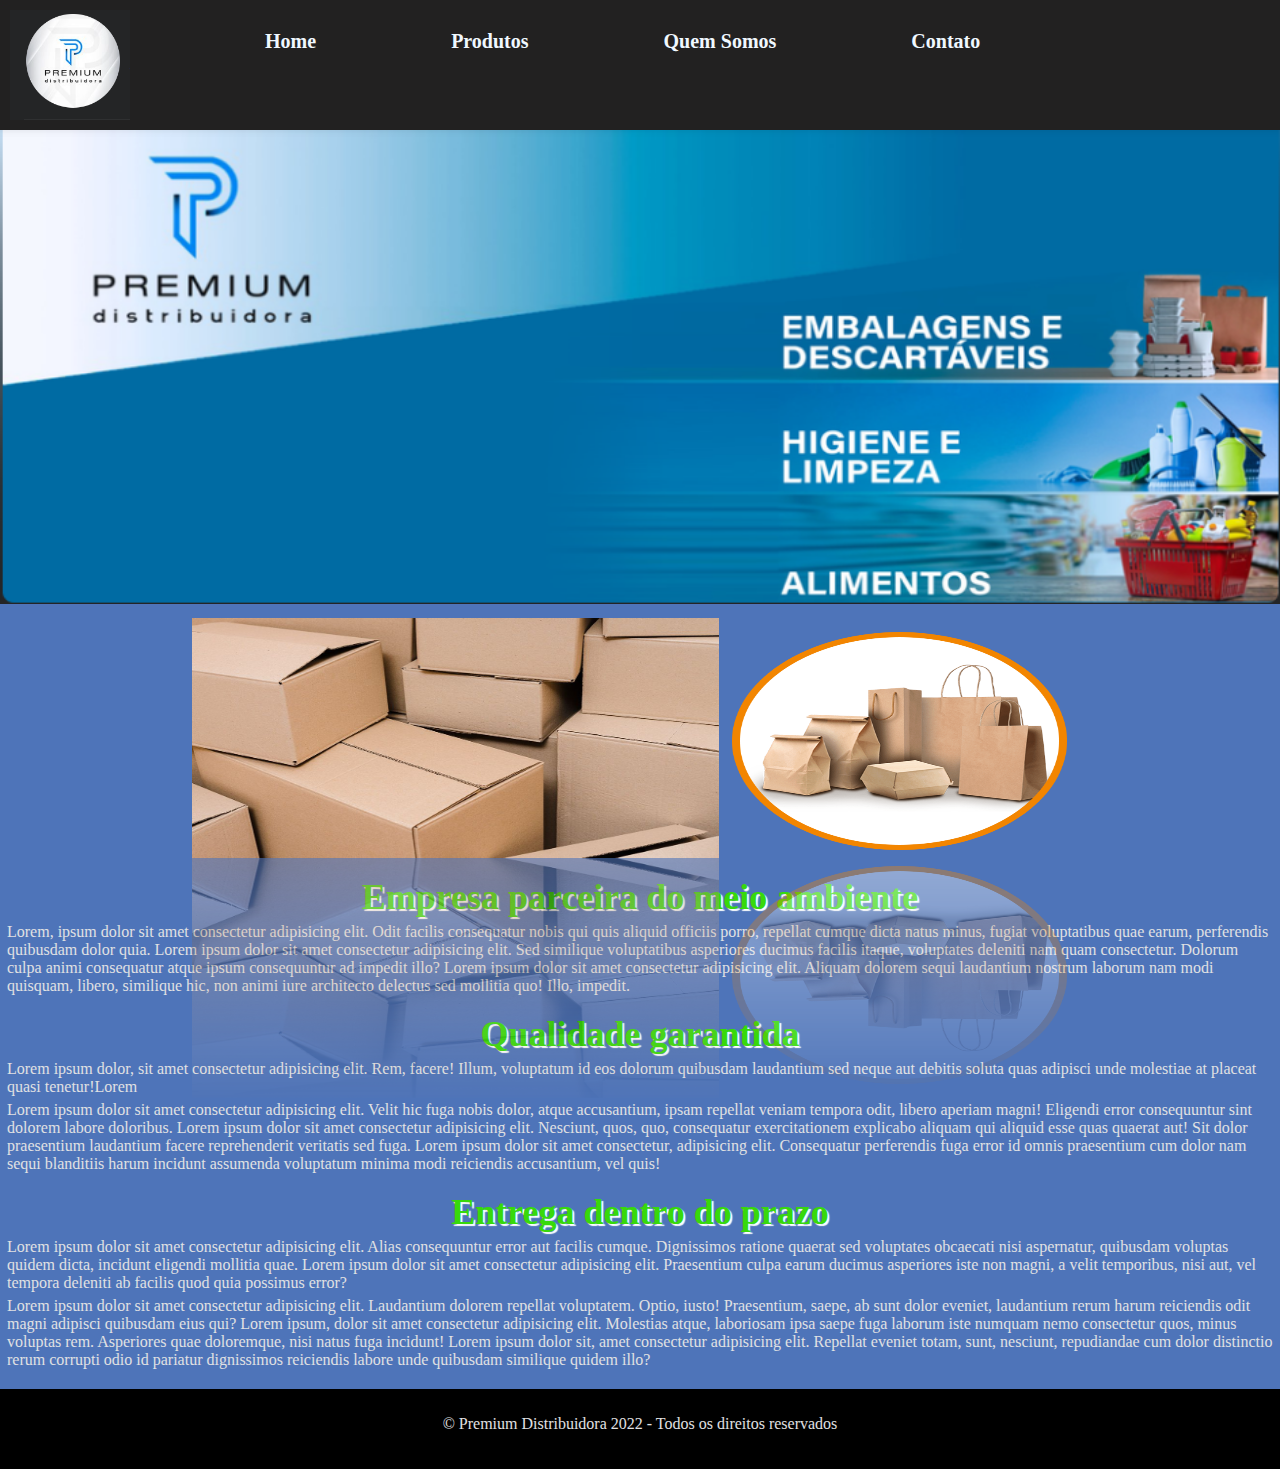
==== index.html @ 806e38d4 "Add files via upload" ====
<!DOCTYPE html>
<html lang="pt-br">
<head>
    <meta charset="UTF-8">
    <meta http-equiv="X-UA-Compatible" content="IE=edge">
    <meta name="viewport" content="width=device-width, initial-scale=1.0">
    <link rel="stylesheet" href="index.css">
    <link rel="shortcut icon" href="logoPremium.PNG" type="image/x-icon">
    <title>Premium Distribuidora</title>
</head>
<body>
    <nav>      
        <ul>
            <img src="logoPremium.PNG" alt="" >
            <li><a href="index.html">Home</a></li>
            <li><a href="produtos.html">Produtos</a></li>
            <li><a href="quemSomos.html">Quem Somos</a></li>
            <li><a href="contato.html">Contato</a></li>
        </ul>
    </nav>

    <main>
       <div class="container"> 
        <img class="banner" src="banner.PNG" alt="" width="100%">
       </div> 

       
        

            <div class="div2">                
                <img src="embalagem-de-papelao-1080x627.jpg" alt="caixa de papelão" width="100%" height="240px"> 
                <img src="embalagens-papel.png" alt="sacola de papelão" width="70%" height="240px">   
            </div>

            <h2>Empresa parceira do meio ambiente</h2>

            <p>Lorem, ipsum dolor sit amet consectetur adipisicing elit. Odit facilis consequatur nobis qui quis aliquid officiis porro, repellat cumque dicta natus minus, fugiat voluptatibus quae earum, perferendis quibusdam dolor quia. Lorem ipsum dolor sit amet consectetur adipisicing elit. Sed similique voluptatibus asperiores ducimus facilis itaque, voluptates deleniti nam quam consectetur. Dolorum culpa animi consequatur atque ipsum consequuntur ad impedit illo? Lorem ipsum dolor sit amet consectetur adipisicing elit. Aliquam dolorem sequi laudantium nostrum laborum nam modi quisquam, libero, similique hic, non animi iure architecto delectus sed mollitia quo! Illo, impedit.</p>

            <h2>Qualidade garantida</h2>

            <p>Lorem ipsum dolor, sit amet consectetur adipisicing elit. Rem, facere! Illum, voluptatum id eos dolorum quibusdam laudantium sed neque aut debitis soluta quas adipisci unde molestiae at placeat quasi tenetur!Lorem</p>

            <p>Lorem ipsum dolor sit amet consectetur adipisicing elit. Velit hic fuga nobis dolor, atque accusantium, ipsam repellat veniam tempora odit, libero aperiam magni! Eligendi error consequuntur sint dolorem labore doloribus. Lorem ipsum dolor sit amet consectetur adipisicing elit. Nesciunt, quos, quo, consequatur exercitationem explicabo aliquam qui aliquid esse quas quaerat aut! Sit dolor praesentium laudantium facere reprehenderit veritatis sed fuga.
                Lorem ipsum dolor sit amet consectetur, adipisicing elit. Consequatur perferendis fuga error id omnis praesentium cum dolor nam sequi blanditiis harum incidunt assumenda voluptatum minima modi reiciendis accusantium, vel quis!
            </p>

            <h2> Entrega dentro do prazo</h2>

            <p>Lorem ipsum dolor sit amet consectetur adipisicing elit. Alias consequuntur error aut facilis cumque. Dignissimos ratione quaerat sed voluptates obcaecati nisi aspernatur, quibusdam voluptas quidem dicta, incidunt eligendi mollitia quae. Lorem ipsum dolor sit amet consectetur adipisicing elit. Praesentium culpa earum ducimus asperiores iste non magni, a velit temporibus, nisi aut, vel tempora deleniti ab facilis quod quia possimus error?</p>    
            <p> Lorem ipsum dolor sit amet consectetur adipisicing elit. Laudantium dolorem repellat voluptatem. Optio, iusto! Praesentium, saepe, ab sunt dolor eveniet, laudantium rerum harum reiciendis odit magni adipisci quibusdam eius qui? Lorem ipsum, dolor sit amet consectetur adipisicing elit. Molestias atque, laboriosam ipsa saepe fuga laborum iste numquam nemo consectetur quos, minus voluptas rem. Asperiores quae doloremque, nisi natus fuga incidunt! Lorem ipsum dolor sit, amet consectetur adipisicing elit. Repellat eveniet totam, sunt, nesciunt, repudiandae cum dolor distinctio rerum corrupti odio id pariatur dignissimos reiciendis labore unde quibusdam similique quidem illo?</p>            
    </main> 

    <footer>
        <p> &copy; Premium Distribuidora 2022 - Todos os direitos reservados </p>
    </footer>    
</body>
</html>
---- index.css ----
*{
    margin: 0;
    padding: 0;
}

body{
    background-color: #4e74b9;
    padding-bottom: 0px ;
}

nav{
    display: flexbox;
    flex-direction: row;
    background-color: black;
}

ul{
    display: flex;
    background-color: #736A5A;
    height: 110px;
    padding: 10px;
    list-style: none;
    background-color: rgba(37, 36, 36, 0.911);
    padding-top: 10px;
}

li{
    padding-top: 20px;
    margin-left: 5px;
    
}

nav > ul > p{
    color: azure;
    font-weight:bold;
    font-size: 24px;
    text-shadow: 2px 2px 2px red;
}



li > a {
    text-decoration: none;  
    font-size: 20px;
    color: aliceblue;
    font-weight: bold;    
    text-align: right;    
    
}

a:hover{
    color: blue;
}

nav > ul > li > a{    
    margin-left: 130px;
          
} 

main{
    width: 100%;
}




.div2{
    margin-top: 10px;
    width: 70%;
    margin: 5px 5px;
    display: flex;
    margin: auto;
    border-radius: 8px;
    padding-top: 10px;
    -webkit-box-reflect: below 0px linear-gradient(to bottom, rgba(0,0,0,0.0), rgba(0,0,0,0.4));

}

h2{
    text-align: center;
    margin-top: 18px;
    font-size: 36px;
    color: #37D90B;
    text-shadow: 2px 2px 1px rgb(253, 255, 254);
}

p{
    margin: 5px 7px;
    color: #E0E1E3;
    
}

.form{
    display: flexbox;
    flex-direction: column;
}


footer{
    position: relative;
    bottom: 0px;
    height: 80px;
    background-color: black;
    width: 100%;
    color: aliceblue;
}   

footer > p {
    text-align: center;
    margin-top: 20px;
    padding-top: 26px;
}

@media only screen and (max-width: 600px) {
    body {
      background-color: rgb(32, 164, 207);
    }

    ul > li{
        display: none;
    }

    
.div2{
    margin-top: 10px;
    width: 55%;
    margin-left: 12px;
    display: flex;    
    border-radius: 8px;
    padding-top: 10px;
    -webkit-box-reflect: below 0px linear-gradient(to bottom, rgba(0,0,0,0.0), rgba(0,0,0,0.4));
}

  

  }
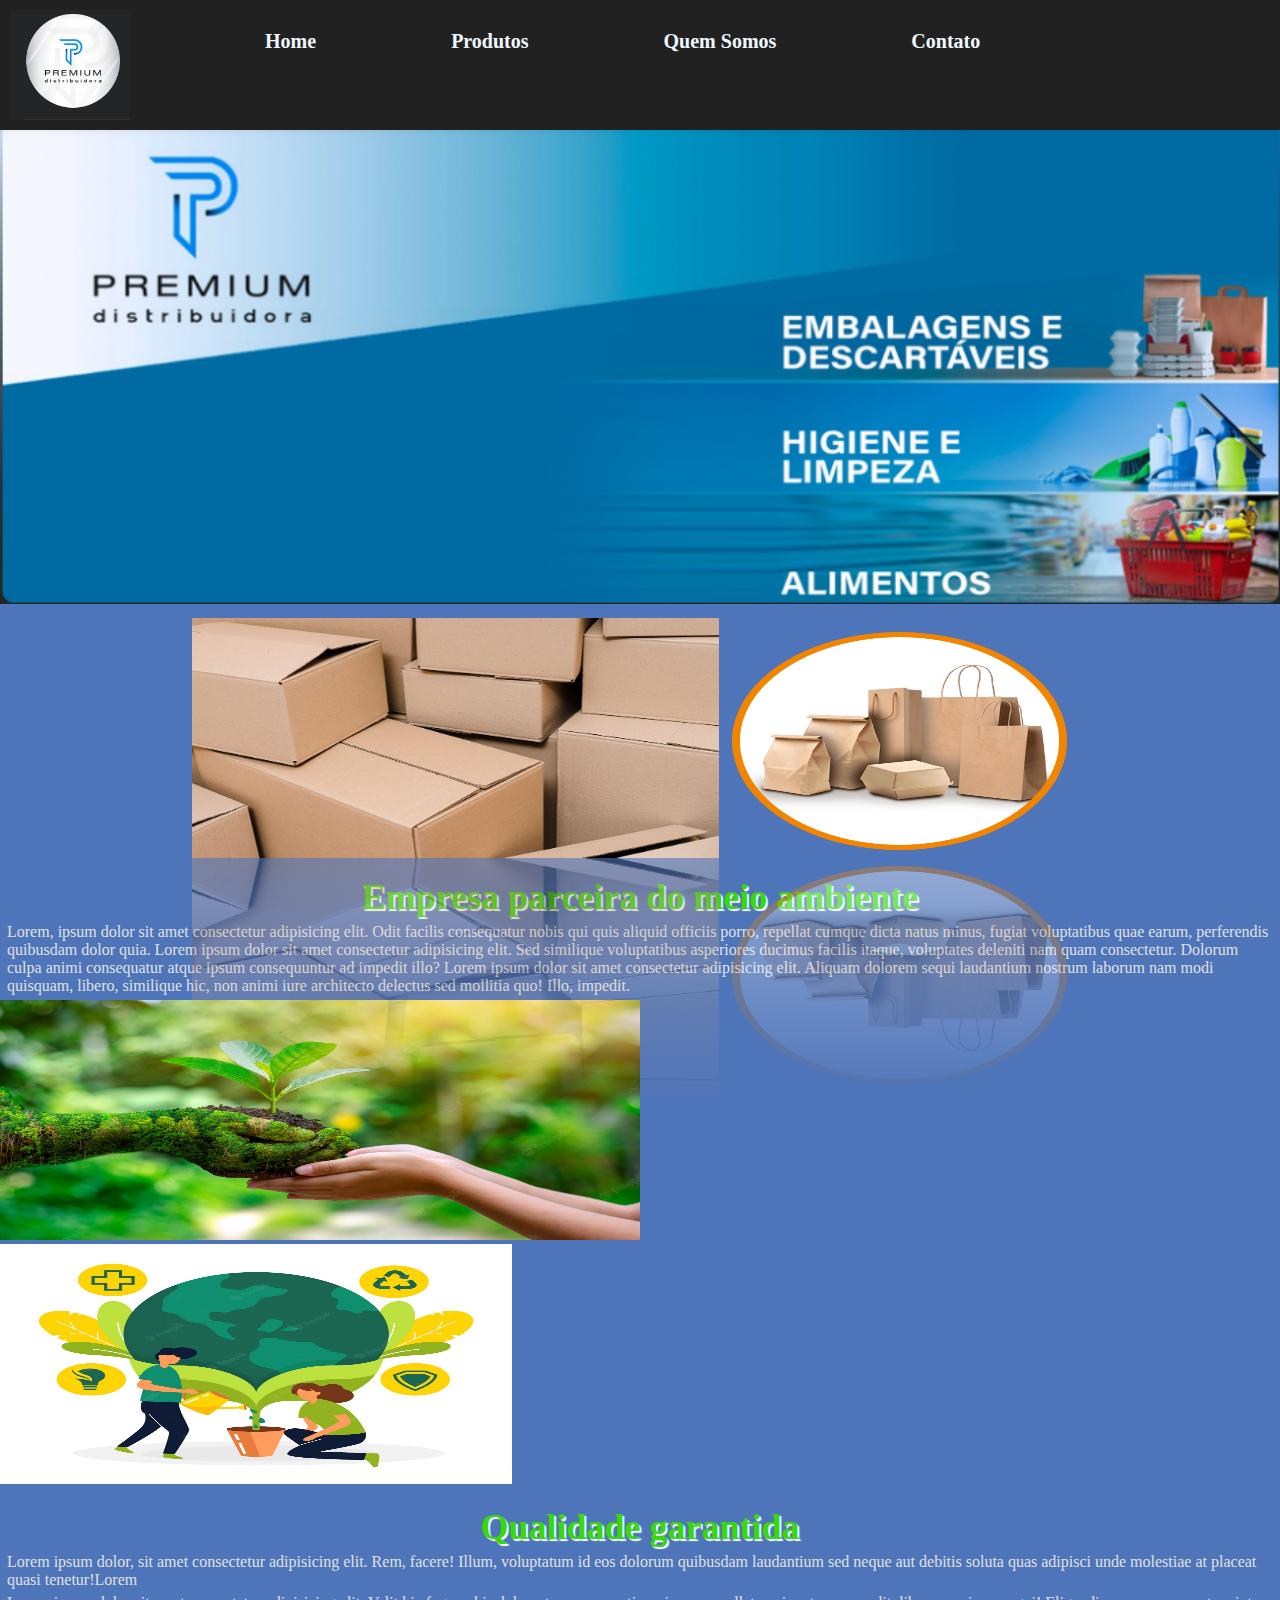
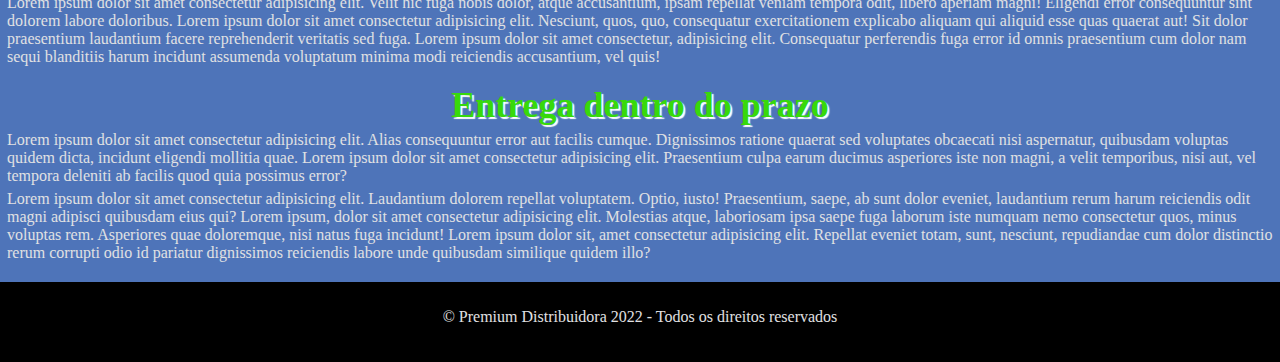
==== commit 0d16d3c7: "Add files via upload" ====
--- a/index.html
+++ b/index.html
@@ -6,6 +6,8 @@
     <meta name="viewport" content="width=device-width, initial-scale=1.0">
     <link rel="stylesheet" href="index.css">
     <link rel="shortcut icon" href="logoPremium.PNG" type="image/x-icon">
+    
+
     <title>Premium Distribuidora</title>
 </head>
 <body>
@@ -36,6 +38,14 @@
 
             <p>Lorem, ipsum dolor sit amet consectetur adipisicing elit. Odit facilis consequatur nobis qui quis aliquid officiis porro, repellat cumque dicta natus minus, fugiat voluptatibus quae earum, perferendis quibusdam dolor quia. Lorem ipsum dolor sit amet consectetur adipisicing elit. Sed similique voluptatibus asperiores ducimus facilis itaque, voluptates deleniti nam quam consectetur. Dolorum culpa animi consequatur atque ipsum consequuntur ad impedit illo? Lorem ipsum dolor sit amet consectetur adipisicing elit. Aliquam dolorem sequi laudantium nostrum laborum nam modi quisquam, libero, similique hic, non animi iure architecto delectus sed mollitia quo! Illo, impedit.</p>
 
+            <div class="imgArvoreMao">
+                <img src="meio-ambiente.webp" alt="muda de planta na mão" width="50%" height="240px">
+            </div>
+            
+            <div class="imgRegandoArvore">
+                <img src="salvePlaneta.webp" alt="salve o planeta" width="40%" height="240px">
+            </div> 
+
             <h2>Qualidade garantida</h2>
 
             <p>Lorem ipsum dolor, sit amet consectetur adipisicing elit. Rem, facere! Illum, voluptatum id eos dolorum quibusdam laudantium sed neque aut debitis soluta quas adipisci unde molestiae at placeat quasi tenetur!Lorem</p>
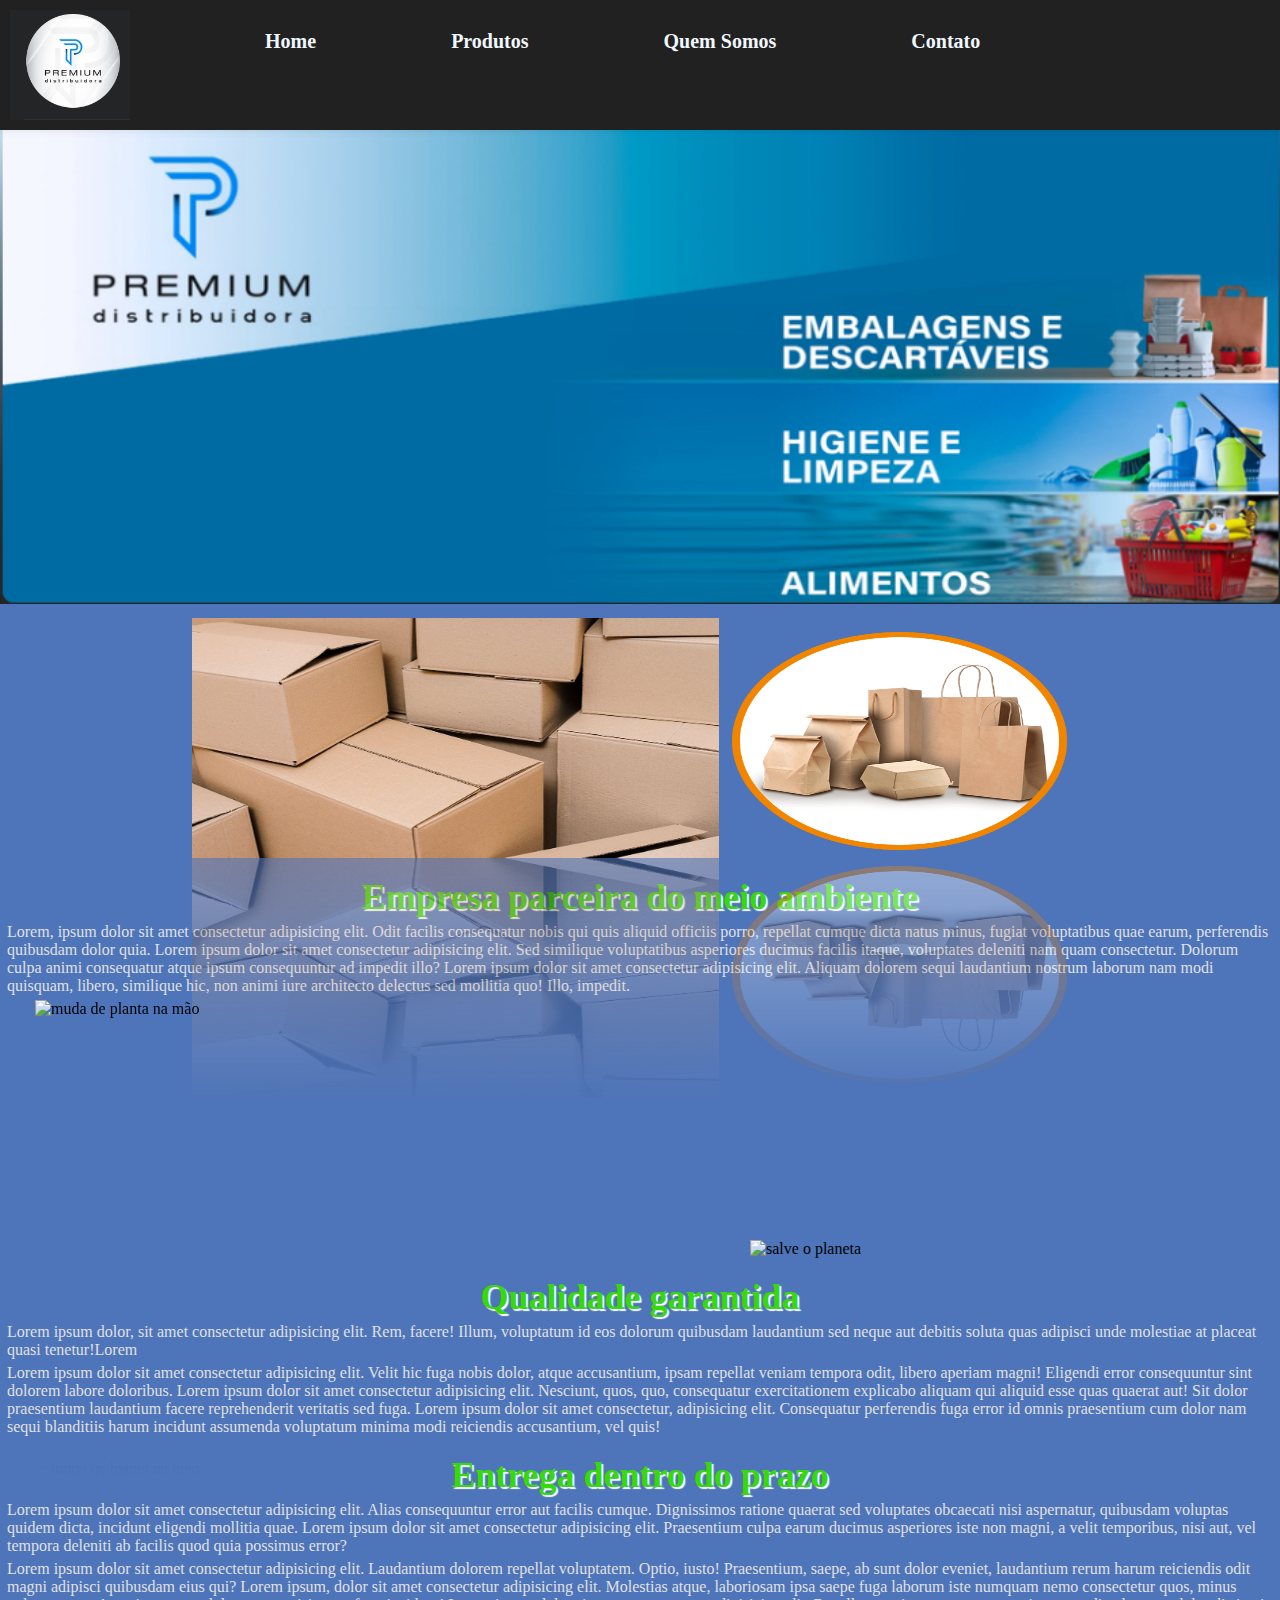
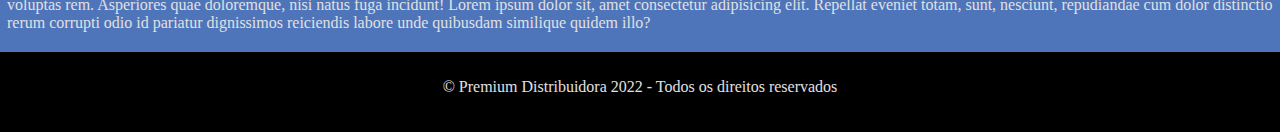
==== commit 53796f9c: "Add files via upload" ====
--- a/index.html
+++ b/index.html
@@ -39,11 +39,11 @@
             <p>Lorem, ipsum dolor sit amet consectetur adipisicing elit. Odit facilis consequatur nobis qui quis aliquid officiis porro, repellat cumque dicta natus minus, fugiat voluptatibus quae earum, perferendis quibusdam dolor quia. Lorem ipsum dolor sit amet consectetur adipisicing elit. Sed similique voluptatibus asperiores ducimus facilis itaque, voluptates deleniti nam quam consectetur. Dolorum culpa animi consequatur atque ipsum consequuntur ad impedit illo? Lorem ipsum dolor sit amet consectetur adipisicing elit. Aliquam dolorem sequi laudantium nostrum laborum nam modi quisquam, libero, similique hic, non animi iure architecto delectus sed mollitia quo! Illo, impedit.</p>
 
             <div class="imgArvoreMao">
-                <img src="meio-ambiente.webp" alt="muda de planta na mão" width="50%" height="240px">
+                <img src="plantaMao.PNG" alt="muda de planta na mão" width="50%" height="240px">
             </div>
             
             <div class="imgRegandoArvore">
-                <img src="salvePlaneta.webp" alt="salve o planeta" width="40%" height="240px">
+                <img src="meioAmbiente.PNG" alt="salve o planeta" width="40%" height="240px">
             </div> 
 
             <h2>Qualidade garantida</h2>
--- a/index.css
+++ b/index.css
@@ -62,8 +62,6 @@
 }
 
 
-
-
 .div2{
     margin-top: 10px;
     width: 70%;
@@ -74,6 +72,19 @@
     padding-top: 10px;
     -webkit-box-reflect: below 0px linear-gradient(to bottom, rgba(0,0,0,0.0), rgba(0,0,0,0.4));
 
+}
+
+.imgArvoreMao{
+    margin-left: 35px;
+    display: flex;
+    -webkit-box-reflect: below 0px linear-gradient(to bottom, rgba(0,0,0,0.0), rgba(0,0,0,0.4));
+
+          
+}
+
+.imgRegandoArvore{
+     margin-left: 750px;   
+    
 }
 
 h2{
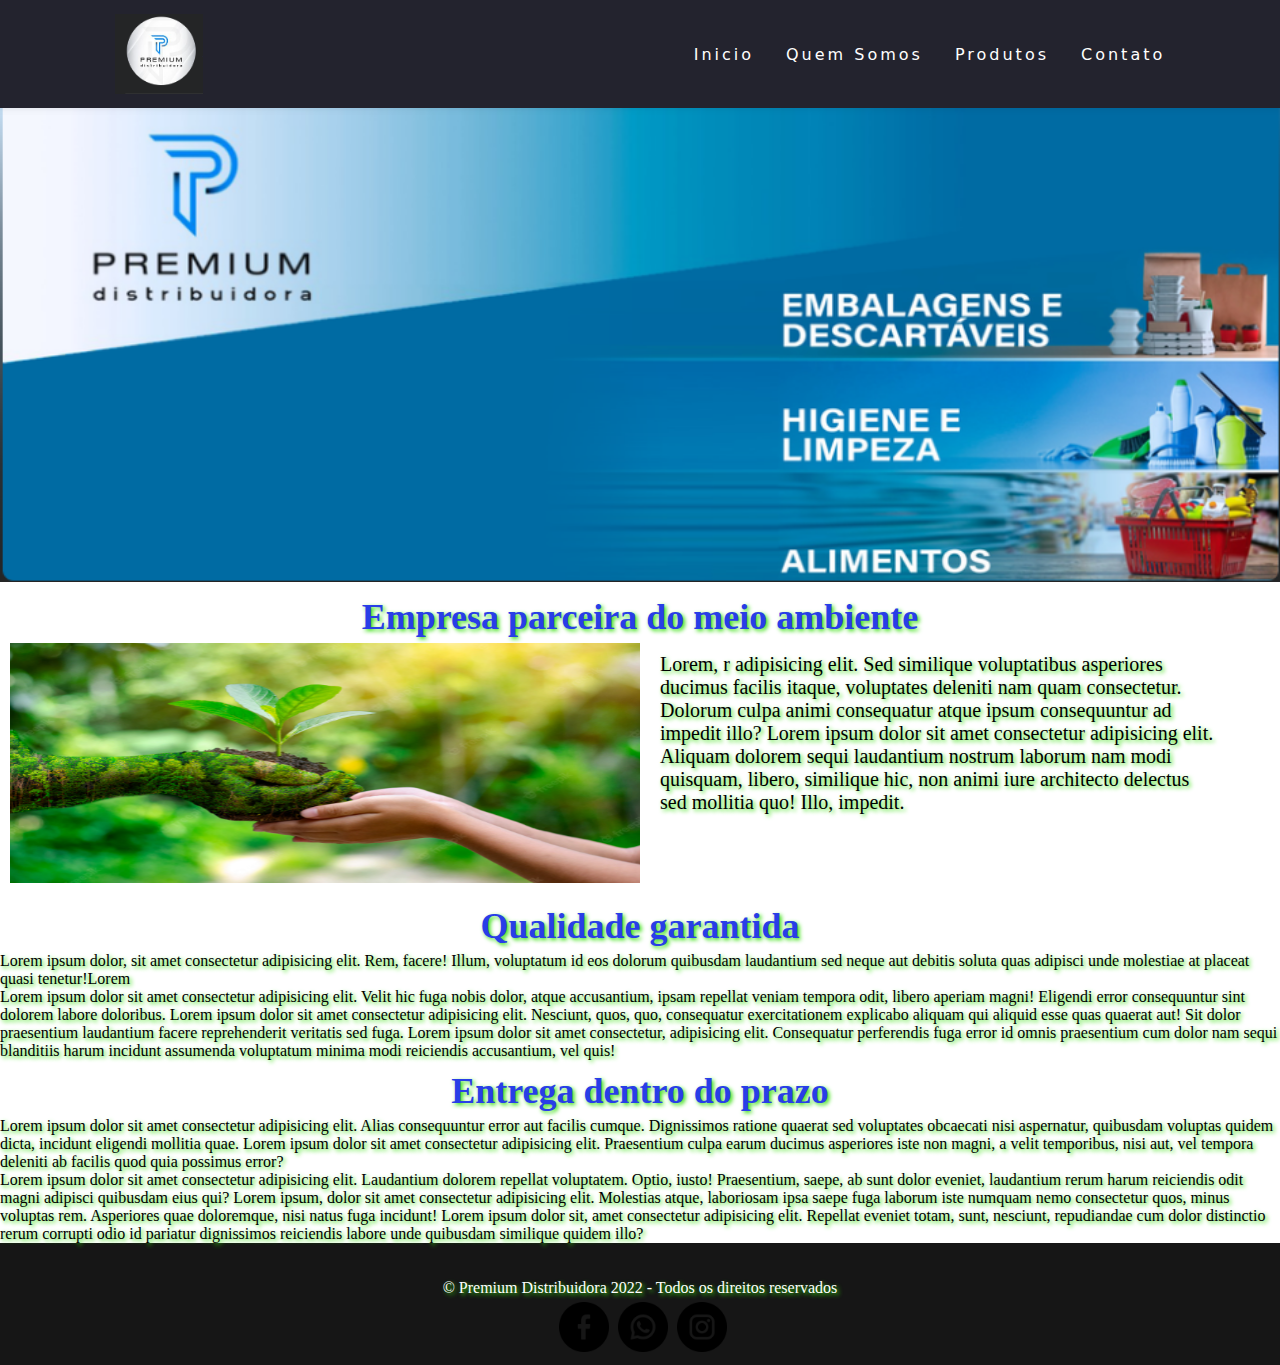
==== commit c2dfa192: "Add files via upload" ====
--- a/index.html
+++ b/index.html
@@ -11,40 +11,51 @@
     <title>Premium Distribuidora</title>
 </head>
 <body>
-    <nav>      
-        <ul>
-            <img src="logoPremium.PNG" alt="" >
-            <li><a href="index.html">Home</a></li>
-            <li><a href="produtos.html">Produtos</a></li>
-            <li><a href="quemSomos.html">Quem Somos</a></li>
-            <li><a href="contato.html">Contato</a></li>
-        </ul>
-    </nav>
+
+    
+
+    <header>
+        <nav>
+            <img src="logoPremium.PNG" class="logo" alt="">
+
+            <div class="mobile-menu">
+                <div></div>
+                <div></div>
+                <div></div>
+            </div>
+
+            <ul class="nav-list">
+                <li><a href="index.html"></a>Inicio</li>
+                <li><a href="quemSomos.html"></a>Quem Somos</li>
+                <li><a href="produtos.html"></a>Produtos</li>
+                <li><a href="contato.html"></a>Contato</li>
+            </ul>
+
+        </nav>
+    </header>
+
+
+   
+
 
     <main>
        <div class="container"> 
         <img class="banner" src="banner.PNG" alt="" width="100%">
-       </div> 
-
-       
+       </div>       
         
 
-            <div class="div2">                
-                <img src="embalagem-de-papelao-1080x627.jpg" alt="caixa de papelão" width="100%" height="240px"> 
-                <img src="embalagens-papel.png" alt="sacola de papelão" width="70%" height="240px">   
-            </div>
 
             <h2>Empresa parceira do meio ambiente</h2>
 
-            <p>Lorem, ipsum dolor sit amet consectetur adipisicing elit. Odit facilis consequatur nobis qui quis aliquid officiis porro, repellat cumque dicta natus minus, fugiat voluptatibus quae earum, perferendis quibusdam dolor quia. Lorem ipsum dolor sit amet consectetur adipisicing elit. Sed similique voluptatibus asperiores ducimus facilis itaque, voluptates deleniti nam quam consectetur. Dolorum culpa animi consequatur atque ipsum consequuntur ad impedit illo? Lorem ipsum dolor sit amet consectetur adipisicing elit. Aliquam dolorem sequi laudantium nostrum laborum nam modi quisquam, libero, similique hic, non animi iure architecto delectus sed mollitia quo! Illo, impedit.</p>
+         <!--   <p class="card1">Lorem, r adipisicing elit. Sed similique voluptatibus asperiores ducimus facilis itaque, voluptates deleniti nam quam consectetur. Dolorum culpa animi consequatur atque ipsum consequuntur ad impedit illo? Lorem ipsum dolor sit amet consectetur adipisicing elit. Aliquam dolorem sequi laudantium nostrum laborum nam modi quisquam, libero, similique hic, non animi iure architecto delectus sed mollitia quo! Illo, impedit.</p> -->
 
             <div class="imgArvoreMao">
                 <img src="plantaMao.PNG" alt="muda de planta na mão" width="50%" height="240px">
+                <p class="card1">Lorem, r adipisicing elit. Sed similique voluptatibus asperiores ducimus facilis itaque, voluptates deleniti nam quam consectetur. Dolorum culpa animi consequatur atque ipsum consequuntur ad impedit illo? Lorem ipsum dolor sit amet consectetur adipisicing elit. Aliquam dolorem sequi laudantium nostrum laborum nam modi quisquam, libero, similique hic, non animi iure architecto delectus sed mollitia quo! Illo, impedit.</p>
+
             </div>
             
-            <div class="imgRegandoArvore">
-                <img src="meioAmbiente.PNG" alt="salve o planeta" width="40%" height="240px">
-            </div> 
+            
 
             <h2>Qualidade garantida</h2>
 
@@ -62,6 +73,17 @@
 
     <footer>
         <p> &copy; Premium Distribuidora 2022 - Todos os direitos reservados </p>
+
+        <div class="redeSociais">
+            <img src="facebook.png" alt="icone facebook" width="50px" height="50px">
+            <img src="whatsapp.png" alt="icone whatsapp" width="50px" height="50px">
+            <img src="instagram.png" alt="icone instagram" width="50px" height="50px">
+        </div>
     </footer>    
+
+    <script>
+      
+    </script>
+
 </body>
 </html>--- a/index.css
+++ b/index.css
@@ -3,146 +3,187 @@
     padding: 0;
 }
 
-body{
-    background-color: #4e74b9;
-    padding-bottom: 0px ;
+a{
+    color: #fff;
+    text-decoration: none;
+    transition: 0.3s;
 }
 
-nav{
-    display: flexbox;
-    flex-direction: row;
-    background-color: black;
-}
 
-ul{
-    display: flex;
-    background-color: #736A5A;
-    height: 110px;
-    padding: 10px;
-    list-style: none;
-    background-color: rgba(37, 36, 36, 0.911);
-    padding-top: 10px;
-}
-
-li{
-    padding-top: 20px;
-    margin-left: 5px;
+a:hover{
+    opacity: 0.7;
     
-}
-
-nav > ul > p{
-    color: azure;
-    font-weight:bold;
-    font-size: 24px;
-    text-shadow: 2px 2px 2px red;
 }
 
 
 
-li > a {
-    text-decoration: none;  
-    font-size: 20px;
-    color: aliceblue;
-    font-weight: bold;    
-    text-align: right;    
-    
-}
-
-a:hover{
-    color: blue;
-}
-
-nav > ul > li > a{    
-    margin-left: 130px;
-          
-} 
-
-main{
-    width: 100%;
+.logo{
+   width: 88px;
 }
 
 
-.div2{
-    margin-top: 10px;
-    width: 70%;
-    margin: 5px 5px;
+
+nav{
     display: flex;
-    margin: auto;
-    border-radius: 8px;
-    padding-top: 10px;
-    -webkit-box-reflect: below 0px linear-gradient(to bottom, rgba(0,0,0,0.0), rgba(0,0,0,0.4));
-
+    justify-content: space-around;
+    align-items: center;
+    font-family: system-ui, -apple-system, BlinkMacSystemFont, 'Segoe UI', Roboto, Oxygen, Ubuntu, Cantarell, 'Open Sans', 'Helvetica Neue', sans-serif;
+    background: #23232e;
+    height: 12vh;
 }
 
-.imgArvoreMao{
-    margin-left: 35px;
+
+
+.nav-list{
+    list-style: none;
     display: flex;
-    -webkit-box-reflect: below 0px linear-gradient(to bottom, rgba(0,0,0,0.0), rgba(0,0,0,0.4));
-
-          
 }
 
-.imgRegandoArvore{
-     margin-left: 750px;   
+
+
+.nav-list li {
+    letter-spacing: 3px;
+    margin-left: 32px;
+    color: #fff;
+}
+
+
+.nav-list li:hover{
+    background: #161616;
     
+    padding: 4px 4px;
+
 }
 
 h2{
     text-align: center;
-    margin-top: 18px;
+    margin-top: 10px;
+    margin-bottom: 5px;
+    color: rgb(40, 62, 231);
+    text-shadow: 2px 2px 4px #35df0a;
     font-size: 36px;
-    color: #37D90B;
-    text-shadow: 2px 2px 1px rgb(253, 255, 254);
 }
 
 p{
-    margin: 5px 7px;
-    color: #E0E1E3;
-    
+    text-shadow: 2px 2px 4px #35df0a;
 }
 
-.form{
-    display: flexbox;
-    flex-direction: column;
+.card1{
+    height: 220px;
+    width: 560px;
+    margin-bottom: 12px;
+    margin-left: 10px;
+    padding: 10px 10px;
+    font-size: 20px;
+    display: flex;
+}
+
+.imgArvoreMao{
+    display: flex;
+    margin-left: 10px;
+    margin-right: 10px;
+}
+
+footer{
+    background-color: #161616;
+    height: 122px;
+}
+
+footer > p{
+    text-align: center;
+    padding-top: 36px;
+    color: #fff;
+}
+
+.redeSociais{
+    text-align: center;
+}
+
+.redeSociais > img{
+    margin-left: 5px;
+    padding-top: 5px;
+    cursor: pointer;
 }
 
 
-footer{
-    position: relative;
-    bottom: 0px;
-    height: 80px;
-    background-color: black;
-    width: 100%;
-    color: aliceblue;
-}   
 
-footer > p {
-    text-align: center;
-    margin-top: 20px;
-    padding-top: 26px;
-}
 
-@media only screen and (max-width: 600px) {
-    body {
-      background-color: rgb(32, 164, 207);
+@media only screen and (max-width: 768px) {
+   
+    
+  
+    body{
+        overflow-x: hidden;
     }
 
-    ul > li{
-        display: none;
+
+    
+    .nav-list{
+        position: absolute;
+        top: 8vh;
+        right: 0;
+        width: 50vw;
+        height: 100vh;
+        background: #23232e;
+        flex-direction: column;
+        align-items: center;
+        justify-content: space-around;
+       
     }
 
     
-.div2{
-    margin-top: 10px;
-    width: 55%;
-    margin-left: 12px;
-    display: flex;    
-    border-radius: 8px;
-    padding-top: 10px;
-    -webkit-box-reflect: below 0px linear-gradient(to bottom, rgba(0,0,0,0.0), rgba(0,0,0,0.4));
+    
+    .mobile-menu div{
+        width: 32px;
+        height: 2px;
+        background: #fff;
+        margin: 8px;
+        cursor: pointer;
+        margin-right: 2px;
+
+    
+    }
+    
+
+    
+    a{
+        color: #fff;
+        text-decoration: none;
+        transition: 0.3s;
+    }
+    
+    a:hover{
+        opacity: 0.7;
+    }
+    
+    .logo{
+        font-size: 24px;
+        text-transform: uppercase;
+        letter-spacing: 4px;
+    }
+    
+    nav{
+        display: flex;
+        justify-content: space-around;
+        align-items: center;
+        font-family: system-ui, -apple-system, BlinkMacSystemFont, 'Segoe UI', Roboto, Oxygen, Ubuntu, Cantarell, 'Open Sans', 'Helvetica Neue', sans-serif;
+        background: #23232e;
+        height: 12vh;
+    }
+    
+    .nav-list{
+        list-style: none;
+        display: flex;
+    }
+    
+    .nav-list li {
+        letter-spacing: 3px;
+        margin-left: 32px;
+        color: #fff;font-weight: bold;
+    }
+    
+    
+  
+
 }
 
-  
-
-  }
-
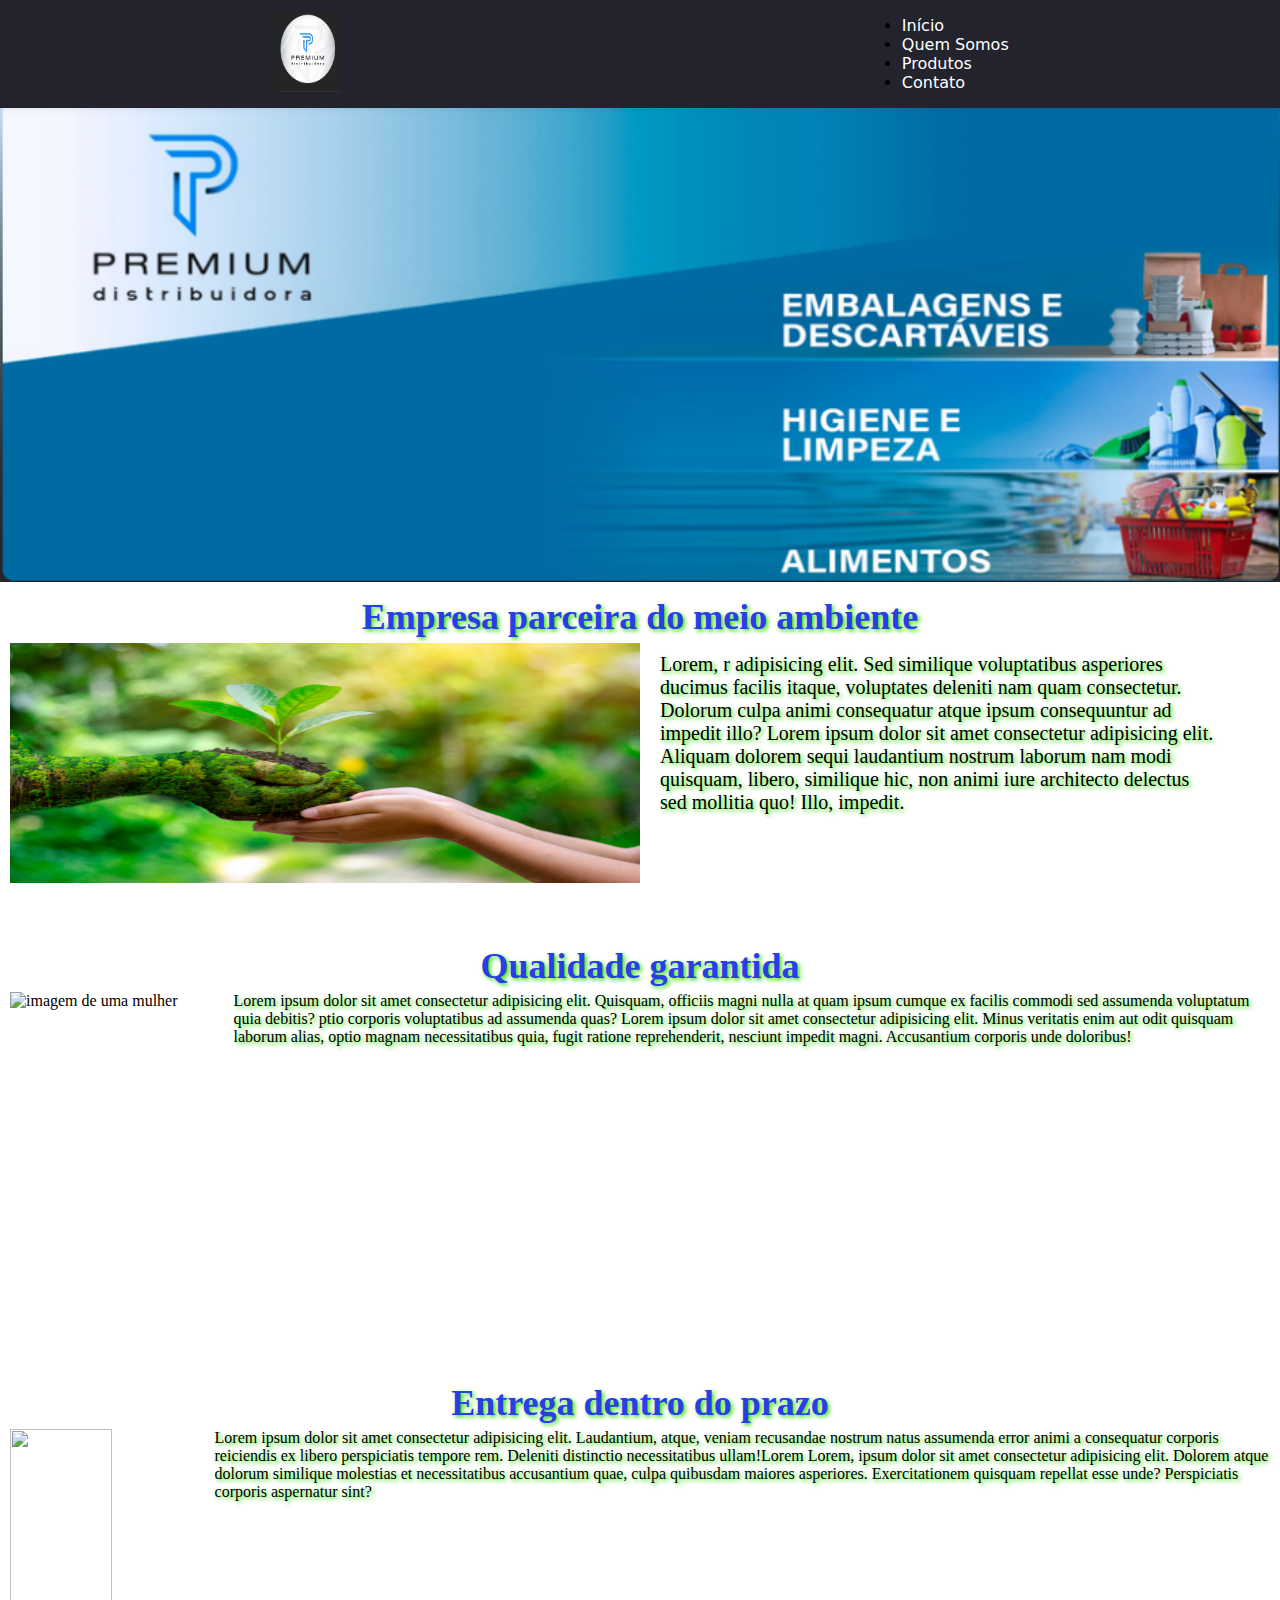
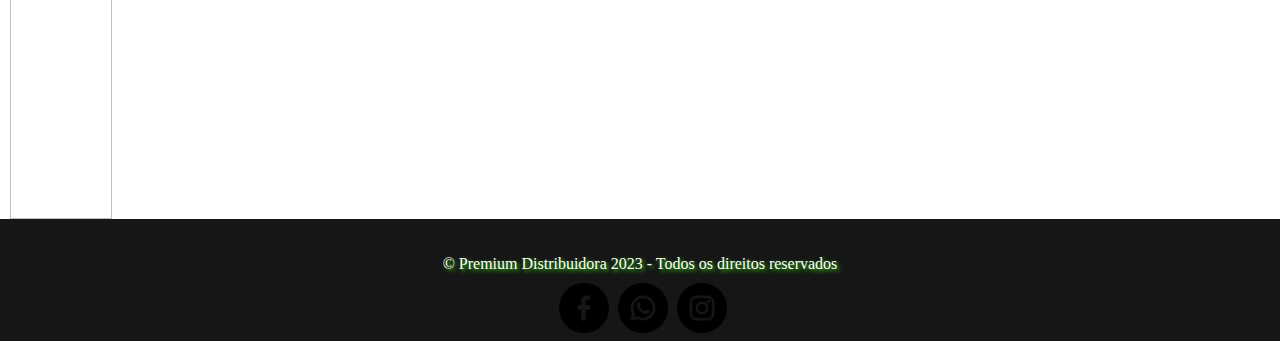
==== commit e7fc9d96: "Add files via upload" ====
--- a/index.html
+++ b/index.html
@@ -14,36 +14,33 @@
 
     
 
-    <header>
-        <nav>
-            <img src="logoPremium.PNG" class="logo" alt="">
-
-            <div class="mobile-menu">
-                <div></div>
-                <div></div>
-                <div></div>
-            </div>
-
-            <ul class="nav-list">
-                <li><a href="index.html"></a>Inicio</li>
-                <li><a href="quemSomos.html"></a>Quem Somos</li>
-                <li><a href="produtos.html"></a>Produtos</li>
-                <li><a href="contato.html"></a>Contato</li>
-            </ul>
-
-        </nav>
-    </header>
-
-
-   
-
+    <nav class="navbar">
+        <!-- LOGO -->
+                   <div class="logo"><img src="logoPremium.PNG" alt="" height="80px" width="70px"></div>
+        <!-- NAVEGAÇÃO MENU -->
+                       <ul class="nav-links">
+        <!-- CHECKBOX HACK -->
+                           <input type="checkbox" id="checkbox_toggle" />
+                           <label for="checkbox_toggle" class="hamburger">&#9776;</label>
+        <!-- NAVEGAÇÃO MENUS -->
+          <div class="menu">
+           <li><a href="menuResponsivo2.html">Início</a></li>
+           <li><a href="quemSomos.html">Quem Somos</a></li>
+           <li class="services">
+           <a href="produtos.html">Produtos</a>
+        <!-- MENU SUSPENSO OU DROPDOWN MENU -->
+          
+               </li>
+               
+               <li><a href="contato.html">Contato</a></li>
+        </div>
+        </ul>
+        </nav> 
 
     <main>
        <div class="container"> 
         <img class="banner" src="banner.PNG" alt="" width="100%">
-       </div>       
-        
-
+       </div>             
 
             <h2>Empresa parceira do meio ambiente</h2>
 
@@ -52,38 +49,40 @@
             <div class="imgArvoreMao">
                 <img src="plantaMao.PNG" alt="muda de planta na mão" width="50%" height="240px">
                 <p class="card1">Lorem, r adipisicing elit. Sed similique voluptatibus asperiores ducimus facilis itaque, voluptates deleniti nam quam consectetur. Dolorum culpa animi consequatur atque ipsum consequuntur ad impedit illo? Lorem ipsum dolor sit amet consectetur adipisicing elit. Aliquam dolorem sequi laudantium nostrum laborum nam modi quisquam, libero, similique hic, non animi iure architecto delectus sed mollitia quo! Illo, impedit.</p>
-
-            </div>
-            
+            </div>        
             
 
             <h2>Qualidade garantida</h2>
 
-            <p>Lorem ipsum dolor, sit amet consectetur adipisicing elit. Rem, facere! Illum, voluptatum id eos dolorum quibusdam laudantium sed neque aut debitis soluta quas adipisci unde molestiae at placeat quasi tenetur!Lorem</p>
+            <div class="imgQualidade" >               
+                
+                <img class="img3"  src="imgQualidade.PNG" alt="imagem de uma mulher" width="50%" height="380px">
 
-            <p>Lorem ipsum dolor sit amet consectetur adipisicing elit. Velit hic fuga nobis dolor, atque accusantium, ipsam repellat veniam tempora odit, libero aperiam magni! Eligendi error consequuntur sint dolorem labore doloribus. Lorem ipsum dolor sit amet consectetur adipisicing elit. Nesciunt, quos, quo, consequatur exercitationem explicabo aliquam qui aliquid esse quas quaerat aut! Sit dolor praesentium laudantium facere reprehenderit veritatis sed fuga.
-                Lorem ipsum dolor sit amet consectetur, adipisicing elit. Consequatur perferendis fuga error id omnis praesentium cum dolor nam sequi blanditiis harum incidunt assumenda voluptatum minima modi reiciendis accusantium, vel quis!
-            </p>
+                <p>Lorem ipsum dolor sit amet consectetur adipisicing elit. Quisquam, officiis magni nulla at quam ipsum cumque ex facilis commodi sed assumenda voluptatum quia debitis? ptio corporis voluptatibus ad assumenda quas? Lorem ipsum dolor sit amet consectetur adipisicing elit. Minus veritatis enim aut odit quisquam laborum alias, optio magnam necessitatibus quia, fugit ratione reprehenderit, nesciunt impedit magni. Accusantium corporis unde doloribus!
+        
+                </p>
+            </div>                 
 
             <h2> Entrega dentro do prazo</h2>
 
-            <p>Lorem ipsum dolor sit amet consectetur adipisicing elit. Alias consequuntur error aut facilis cumque. Dignissimos ratione quaerat sed voluptates obcaecati nisi aspernatur, quibusdam voluptas quidem dicta, incidunt eligendi mollitia quae. Lorem ipsum dolor sit amet consectetur adipisicing elit. Praesentium culpa earum ducimus asperiores iste non magni, a velit temporibus, nisi aut, vel tempora deleniti ab facilis quod quia possimus error?</p>    
-            <p> Lorem ipsum dolor sit amet consectetur adipisicing elit. Laudantium dolorem repellat voluptatem. Optio, iusto! Praesentium, saepe, ab sunt dolor eveniet, laudantium rerum harum reiciendis odit magni adipisci quibusdam eius qui? Lorem ipsum, dolor sit amet consectetur adipisicing elit. Molestias atque, laboriosam ipsa saepe fuga laborum iste numquam nemo consectetur quos, minus voluptas rem. Asperiores quae doloremque, nisi natus fuga incidunt! Lorem ipsum dolor sit, amet consectetur adipisicing elit. Repellat eveniet totam, sunt, nesciunt, repudiandae cum dolor distinctio rerum corrupti odio id pariatur dignissimos reiciendis labore unde quibusdam similique quidem illo?</p>            
+            <div class="imgLogistica">
+                <img class="img4" src="imgLogistica.PNG" alt="" width="50%" height="390px">                 
+               <p>Lorem ipsum dolor sit amet consectetur adipisicing elit. Laudantium, atque, veniam recusandae nostrum natus assumenda error animi a consequatur corporis reiciendis ex libero perspiciatis tempore rem. Deleniti distinctio necessitatibus ullam!Lorem Lorem, ipsum dolor sit amet consectetur adipisicing elit. Dolorem atque dolorum similique molestias et necessitatibus accusantium quae, culpa quibusdam maiores asperiores. Exercitationem quisquam repellat esse unde? Perspiciatis corporis aspernatur sint?</p>  
+            </div>                
     </main> 
 
     <footer>
-        <p> &copy; Premium Distribuidora 2022 - Todos os direitos reservados </p>
+        <p> &copy; Premium Distribuidora 2023 - Todos os direitos reservados </p>
 
         <div class="redeSociais">
-            <img src="facebook.png" alt="icone facebook" width="50px" height="50px">
-            <img src="whatsapp.png" alt="icone whatsapp" width="50px" height="50px">
-            <img src="instagram.png" alt="icone instagram" width="50px" height="50px">
-        </div>
+          <a href="https://www.facebook.com/search/top?q=premium%20distribuidora"><img src="facebook.png" alt="icone facebook" width="50px" height="50px"></a>
+          <a href="#"><img src="whatsapp.png" alt="icone whatsapp" width="50px" height="50px"></a>
+          <a href="https://www.instagram.com/premiumdistribuidora.lda/"><img src="instagram.png" alt="icone instagram" width="50px" height="50px"></a>
+        </div>        
     </footer>    
 
     <script>
       
     </script>
-
 </body>
 </html>--- a/index.css
+++ b/index.css
@@ -49,9 +49,7 @@
 
 
 .nav-list li:hover{
-    background: #161616;
-    
-    padding: 4px 4px;
+    background: #161616;    
 
 }
 
@@ -69,7 +67,7 @@
 }
 
 .card1{
-    height: 220px;
+    height: 260px;
     width: 560px;
     margin-bottom: 12px;
     margin-left: 10px;
@@ -78,15 +76,31 @@
     display: flex;
 }
 
+
+
 .imgArvoreMao{
     display: flex;
     margin-left: 10px;
     margin-right: 10px;
 }
 
+.imgQualidade{
+    display: flex;
+    margin-left: 10px;
+    margin-right: 10px;
+}
+
+.imgLogistica{
+    display: flex;
+    margin-left: 10px;
+    margin-right: 10px;
+}
+
 footer{
+
     background-color: #161616;
     height: 122px;
+   
 }
 
 footer > p{
@@ -99,89 +113,113 @@
     text-align: center;
 }
 
-.redeSociais > img{
+.redeSociais > a > img{
     margin-left: 5px;
-    padding-top: 5px;
+    padding-top: 10px;
     cursor: pointer;
-}
-
-
-
-
-@media only screen and (max-width: 768px) {
-   
+    padding-bottom: 5px;
+}
+
+
+input[type=checkbox]{
+    display: none;
+   } 
+
+   /*HAMBURGER MENU*/
+   .hamburger {
+    display: none;
+    font-size: 24px;
+    user-select: none;
+   }
+
+
+
+
+@media only screen and (max-width: 768px) {  
+
+
+
     
   
     body{
         overflow-x: hidden;
     }
-
-
-    
-    .nav-list{
+        
+    .menu { 
+        display:none;
         position: absolute;
-        top: 8vh;
+        background-color: rgb(38, 38, 41);
         right: 0;
-        width: 50vw;
-        height: 100vh;
-        background: #23232e;
-        flex-direction: column;
-        align-items: center;
-        justify-content: space-around;
+        left: 0;
+        text-align: center;
+        padding: 16px 0;
+   }
+   .menu li:hover {
+        display: inline-block;
+        background-color:#4c9e9e;
+        transition: 0.3s ease;
+   }
+   .menu li + li {
+        margin-top: 12px;
+   }
+   input[type=checkbox]:checked ~ .menu{
+        display: block;
+   }
+   .hamburger {
+        display: block;
+   }
+   .dropdown {
+        left: 50%;
+        top: 30px;
+        transform: translateX(35%);
+   }
+   .dropdown li:hover {
+        background-color: #4c9e9e;
+   }
+
+
+    .card1{
+        font-size: 12px;
+        margin: 5px 5px;
+
+    }
+
+    footer{
+        margin-top: 5px;
+        bottom: 0px;
+    }
+
+    .imgQualidade{
+        display: block;
+    }
+    
+    .imgLogistica{
+        display: block;
        
     }
 
-    
-    
-    .mobile-menu div{
-        width: 32px;
-        height: 2px;
-        background: #fff;
-        margin: 8px;
+    .img3{
+        width: 380px;
+    }
+
+    .img4{
+        width: 380px;
+    }
+
+
+
+    .redeSociais > a > img{
+        margin-left: 2px;
+        padding-top: 2x;
         cursor: pointer;
-        margin-right: 2px;
-
-    
-    }
-    
-
-    
-    a{
-        color: #fff;
-        text-decoration: none;
-        transition: 0.3s;
-    }
-    
-    a:hover{
-        opacity: 0.7;
-    }
-    
-    .logo{
-        font-size: 24px;
-        text-transform: uppercase;
-        letter-spacing: 4px;
-    }
-    
-    nav{
-        display: flex;
-        justify-content: space-around;
-        align-items: center;
-        font-family: system-ui, -apple-system, BlinkMacSystemFont, 'Segoe UI', Roboto, Oxygen, Ubuntu, Cantarell, 'Open Sans', 'Helvetica Neue', sans-serif;
-        background: #23232e;
-        height: 12vh;
-    }
-    
-    .nav-list{
-        list-style: none;
-        display: flex;
-    }
-    
-    .nav-list li {
-        letter-spacing: 3px;
-        margin-left: 32px;
-        color: #fff;font-weight: bold;
-    }
-    
+        padding-bottom: 2px;
+        width: 25px;
+        height: 25px;
+    }
+    
+
+    
+   
     
   
 
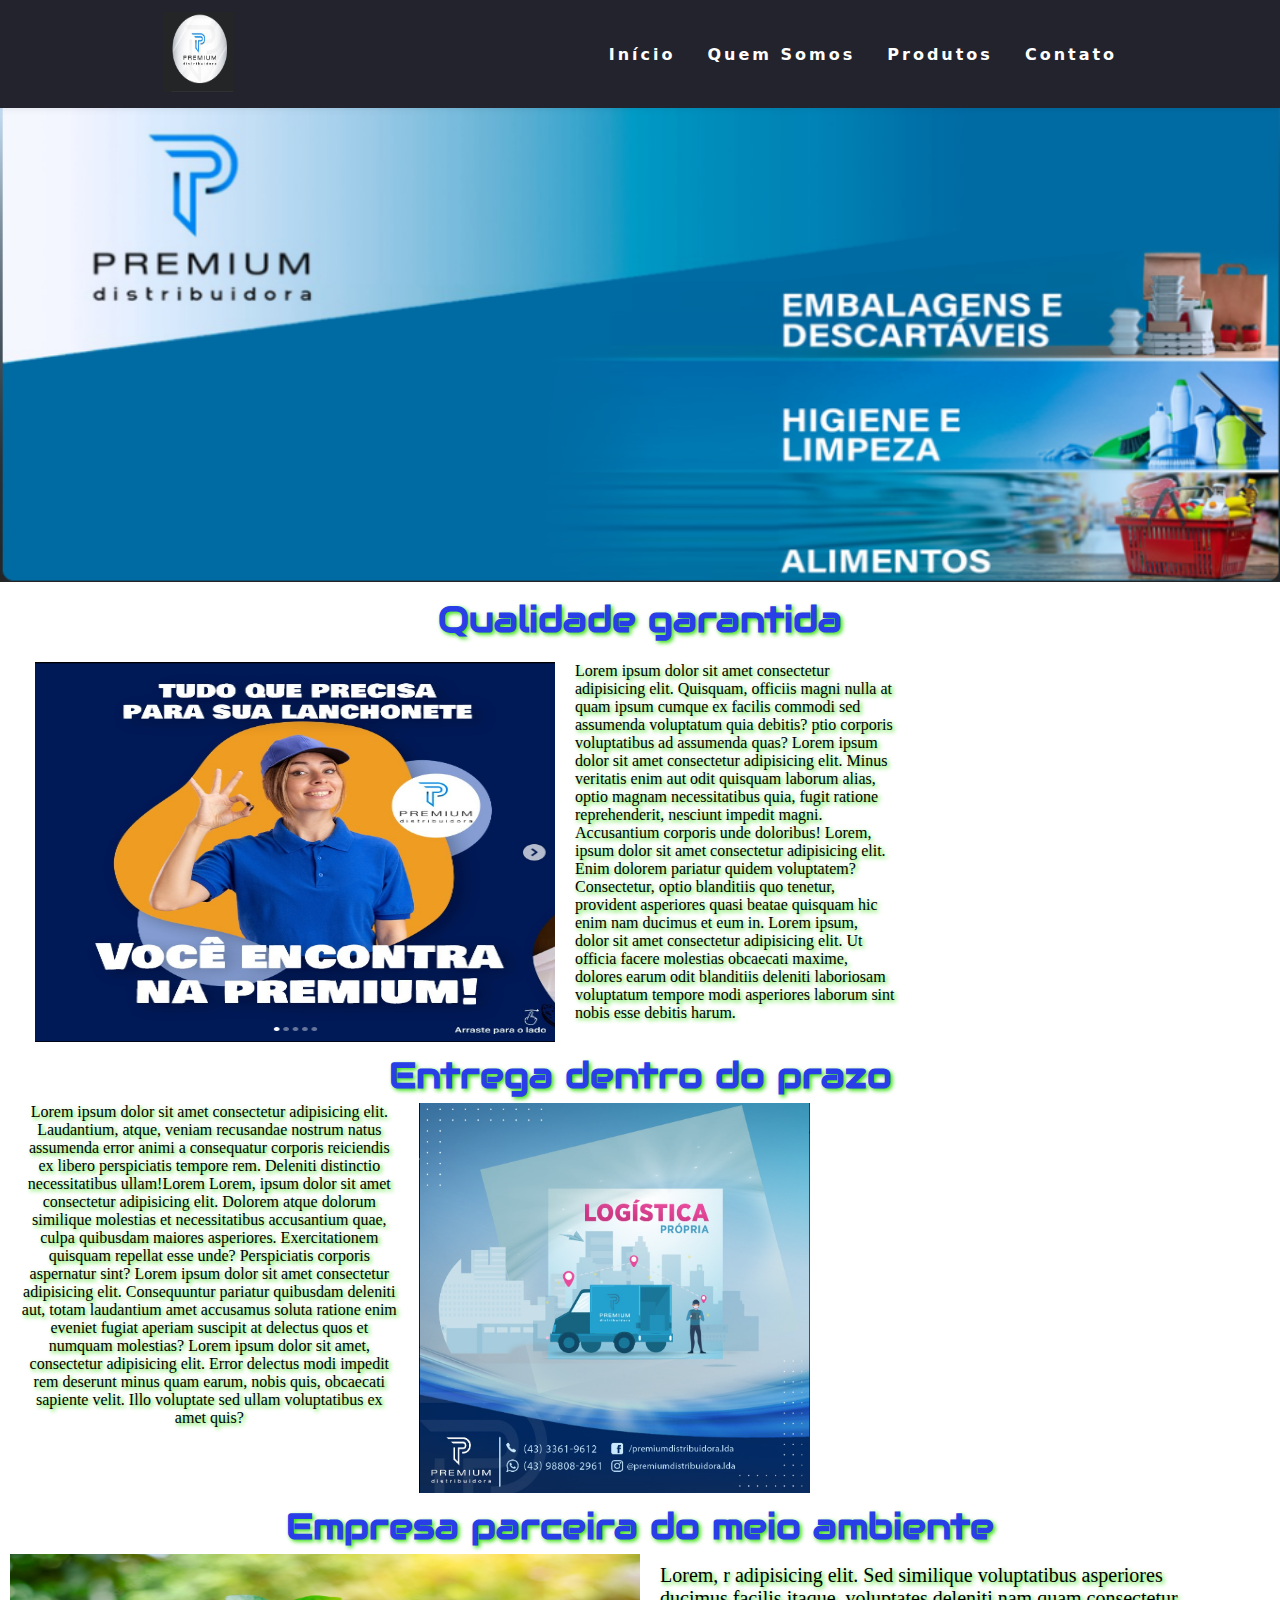
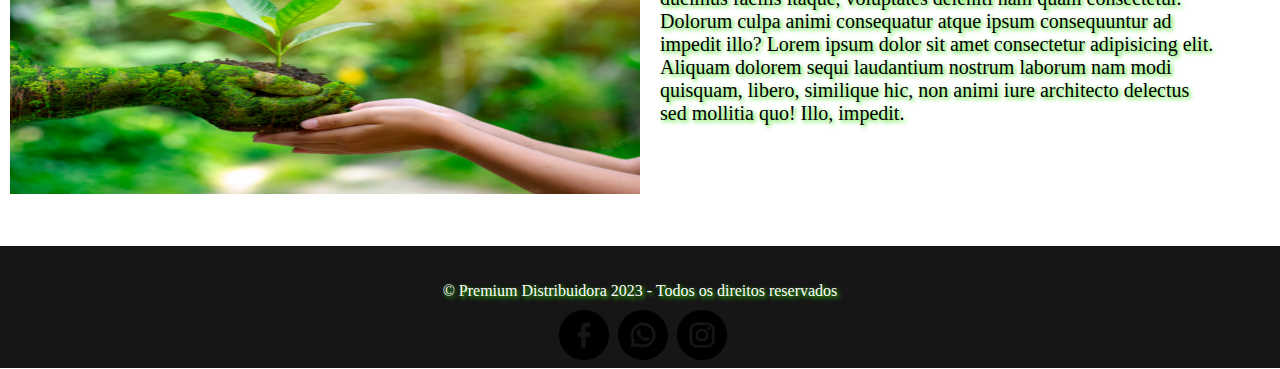
==== commit 881834da: "Add files via upload" ====
--- a/index.html
+++ b/index.html
@@ -5,15 +5,13 @@
     <meta http-equiv="X-UA-Compatible" content="IE=edge">
     <meta name="viewport" content="width=device-width, initial-scale=1.0">
     <link rel="stylesheet" href="index.css">
+    <link rel="stylesheet" href="https://fonts.googleapis.com/css?family=Audiowide|Sofia|Trirong">
     <link rel="shortcut icon" href="logoPremium.PNG" type="image/x-icon">
     
 
     <title>Premium Distribuidora</title>
 </head>
-<body>
-
-    
-
+<body>    
     <nav class="navbar">
         <!-- LOGO -->
                    <div class="logo"><img src="logoPremium.PNG" alt="" height="80px" width="70px"></div>
@@ -24,7 +22,7 @@
                            <label for="checkbox_toggle" class="hamburger">&#9776;</label>
         <!-- NAVEGAÇÃO MENUS -->
           <div class="menu">
-           <li><a href="menuResponsivo2.html">Início</a></li>
+           <li><a href="index.html">Início</a></li>
            <li><a href="quemSomos.html">Quem Somos</a></li>
            <li class="services">
            <a href="produtos.html">Produtos</a>
@@ -36,30 +34,15 @@
         </div>
         </ul>
         </nav> 
-
     <main>
        <div class="container"> 
         <img class="banner" src="banner.PNG" alt="" width="100%">
-       </div>             
-
-            <h2>Empresa parceira do meio ambiente</h2>
-
-         <!--   <p class="card1">Lorem, r adipisicing elit. Sed similique voluptatibus asperiores ducimus facilis itaque, voluptates deleniti nam quam consectetur. Dolorum culpa animi consequatur atque ipsum consequuntur ad impedit illo? Lorem ipsum dolor sit amet consectetur adipisicing elit. Aliquam dolorem sequi laudantium nostrum laborum nam modi quisquam, libero, similique hic, non animi iure architecto delectus sed mollitia quo! Illo, impedit.</p> -->
-
-            <div class="imgArvoreMao">
-                <img src="plantaMao.PNG" alt="muda de planta na mão" width="50%" height="240px">
-                <p class="card1">Lorem, r adipisicing elit. Sed similique voluptatibus asperiores ducimus facilis itaque, voluptates deleniti nam quam consectetur. Dolorum culpa animi consequatur atque ipsum consequuntur ad impedit illo? Lorem ipsum dolor sit amet consectetur adipisicing elit. Aliquam dolorem sequi laudantium nostrum laborum nam modi quisquam, libero, similique hic, non animi iure architecto delectus sed mollitia quo! Illo, impedit.</p>
-            </div>        
-            
-
+       </div>                                          
             <h2>Qualidade garantida</h2>
 
-            <div class="imgQualidade" >               
-                
+            <div class="imgQualidade" >                          
                 <img class="img3"  src="imgQualidade.PNG" alt="imagem de uma mulher" width="50%" height="380px">
-
-                <p>Lorem ipsum dolor sit amet consectetur adipisicing elit. Quisquam, officiis magni nulla at quam ipsum cumque ex facilis commodi sed assumenda voluptatum quia debitis? ptio corporis voluptatibus ad assumenda quas? Lorem ipsum dolor sit amet consectetur adipisicing elit. Minus veritatis enim aut odit quisquam laborum alias, optio magnam necessitatibus quia, fugit ratione reprehenderit, nesciunt impedit magni. Accusantium corporis unde doloribus!
-        
+                <p>Lorem ipsum dolor sit amet consectetur adipisicing elit. Quisquam, officiis magni nulla at quam ipsum cumque ex facilis commodi sed assumenda voluptatum quia debitis? ptio corporis voluptatibus ad assumenda quas? Lorem ipsum dolor sit amet consectetur adipisicing elit. Minus veritatis enim aut odit quisquam laborum alias, optio magnam necessitatibus quia, fugit ratione reprehenderit, nesciunt impedit magni. Accusantium corporis unde doloribus! Lorem, ipsum dolor sit amet consectetur adipisicing elit. Enim dolorem pariatur quidem voluptatem? Consectetur, optio blanditiis quo tenetur, provident asperiores quasi beatae quisquam hic enim nam ducimus et eum in. Lorem ipsum, dolor sit amet consectetur adipisicing elit. Ut officia facere molestias obcaecati maxime, dolores earum odit blanditiis deleniti laboriosam voluptatum tempore modi asperiores laborum sint nobis esse debitis harum.            
                 </p>
             </div>                 
 
@@ -67,8 +50,18 @@
 
             <div class="imgLogistica">
                 <img class="img4" src="imgLogistica.PNG" alt="" width="50%" height="390px">                 
-               <p>Lorem ipsum dolor sit amet consectetur adipisicing elit. Laudantium, atque, veniam recusandae nostrum natus assumenda error animi a consequatur corporis reiciendis ex libero perspiciatis tempore rem. Deleniti distinctio necessitatibus ullam!Lorem Lorem, ipsum dolor sit amet consectetur adipisicing elit. Dolorem atque dolorum similique molestias et necessitatibus accusantium quae, culpa quibusdam maiores asperiores. Exercitationem quisquam repellat esse unde? Perspiciatis corporis aspernatur sint?</p>  
-            </div>                
+               <p>Lorem ipsum dolor sit amet consectetur adipisicing elit. Laudantium, atque, veniam recusandae nostrum natus assumenda error animi a consequatur corporis reiciendis ex libero perspiciatis tempore rem. Deleniti distinctio necessitatibus ullam!Lorem Lorem, ipsum dolor sit amet consectetur adipisicing elit. Dolorem atque dolorum similique molestias et necessitatibus accusantium quae, culpa quibusdam maiores asperiores. Exercitationem quisquam repellat esse unde? Perspiciatis corporis aspernatur sint? Lorem ipsum dolor sit amet consectetur adipisicing elit. Consequuntur pariatur quibusdam deleniti aut, totam laudantium amet accusamus soluta ratione enim eveniet fugiat aperiam suscipit at delectus quos et numquam molestias? Lorem ipsum dolor sit amet, consectetur adipisicing elit. Error delectus modi impedit rem deserunt minus quam earum, nobis quis, obcaecati sapiente velit. Illo voluptate sed ullam voluptatibus ex amet quis?</p>  
+            </div>   
+            
+            <h2>Empresa parceira do meio ambiente</h2>
+
+            <!--   <p class="card1">Lorem, r adipisicing elit. Sed similique voluptatibus asperiores ducimus facilis itaque, voluptates deleniti nam quam consectetur. Dolorum culpa animi consequatur atque ipsum consequuntur ad impedit illo? Lorem ipsum dolor sit amet consectetur adipisicing elit. Aliquam dolorem sequi laudantium nostrum laborum nam modi quisquam, libero, similique hic, non animi iure architecto delectus sed mollitia quo! Illo, impedit.</p> -->
+   
+               <div class="imgArvoreMao">
+                   <img src="plantaMao.PNG" alt="muda de planta na mão" width="50%" height="240px">
+                   <p class="card1">Lorem, r adipisicing elit. Sed similique voluptatibus asperiores ducimus facilis itaque, voluptates deleniti nam quam consectetur. Dolorum culpa animi consequatur atque ipsum consequuntur ad impedit illo? Lorem ipsum dolor sit amet consectetur adipisicing elit. Aliquam dolorem sequi laudantium nostrum laborum nam modi quisquam, libero, similique hic, non animi iure architecto delectus sed mollitia quo! Illo, impedit.</p>
+               </div>        
+               
     </main> 
 
     <footer>
--- a/index.css
+++ b/index.css
@@ -6,22 +6,17 @@
 a{
     color: #fff;
     text-decoration: none;
-    transition: 0.3s;
-}
-
+    font-weight: bold;
+    transition: 0.5s;
+}
 
 a:hover{
-    opacity: 0.7;
-    
-}
-
-
+    color: #35df0a;    
+}
 
 .logo{
    width: 88px;
 }
-
-
 
 nav{
     display: flex;
@@ -32,23 +27,21 @@
     height: 12vh;
 }
 
-
-
-.nav-list{
+.nav-links{
     list-style: none;
     display: flex;
 }
-
-
-
-.nav-list li {
+.nav-links li {
     letter-spacing: 3px;
     margin-left: 32px;
     color: #fff;
-}
-
-
-.nav-list li:hover{
+    display: flex;
+}
+.menu{
+    display: flex;
+}
+
+.nav-links li:hover{
     background: #161616;    
 
 }
@@ -60,6 +53,7 @@
     color: rgb(40, 62, 231);
     text-shadow: 2px 2px 4px #35df0a;
     font-size: 36px;
+    font-family: "Audiowide", sans-serif;
 }
 
 p{
@@ -73,8 +67,7 @@
     margin-left: 10px;
     padding: 10px 10px;
     font-size: 20px;
-    display: flex;
-}
+    display: flex;}
 
 
 
@@ -86,21 +79,37 @@
 
 .imgQualidade{
     display: flex;
-    margin-left: 10px;
+    margin-left: 35px; 
+    margin-top: 20px;
+    
+}
+
+
+.imgQualidade p {
+    margin-left: 20px;
     margin-right: 10px;
+    width: 320px;
+}
+
+.img3{
+    width: 520px;
 }
 
 .imgLogistica{
-    display: flex;
-    margin-left: 10px;
-    margin-right: 10px;
+   width: 810px;
+   display: flex;
+   flex-direction: row-reverse;
+   text-align: center;
+}
+
+.imgLogistica p{
+    margin-left: 20px;
+    margin-right: 20px;
 }
 
 footer{
-
     background-color: #161616;
-    height: 122px;
-   
+    height: 122px;   
 }
 
 footer > p{
@@ -132,14 +141,7 @@
     user-select: none;
    }
 
-
-
-
-@media only screen and (max-width: 768px) {  
-
-
-
-    
+@media only screen and (max-width: 768px) {      
   
     body{
         overflow-x: hidden;
@@ -191,10 +193,13 @@
 
     .imgQualidade{
         display: block;
+        width: 100%;
+       
     }
     
     .imgLogistica{
-        display: block;
+        display: block;       
+        width: 100%;
        
     }
 
@@ -205,8 +210,6 @@
     .img4{
         width: 380px;
     }
-
-
 
     .redeSociais > a > img{
         margin-left: 2px;
@@ -215,13 +218,7 @@
         padding-bottom: 2px;
         width: 25px;
         height: 25px;
-    }
-    
-
-    
-   
-    
-  
-
-}
-
+    }               
+
+}
+
